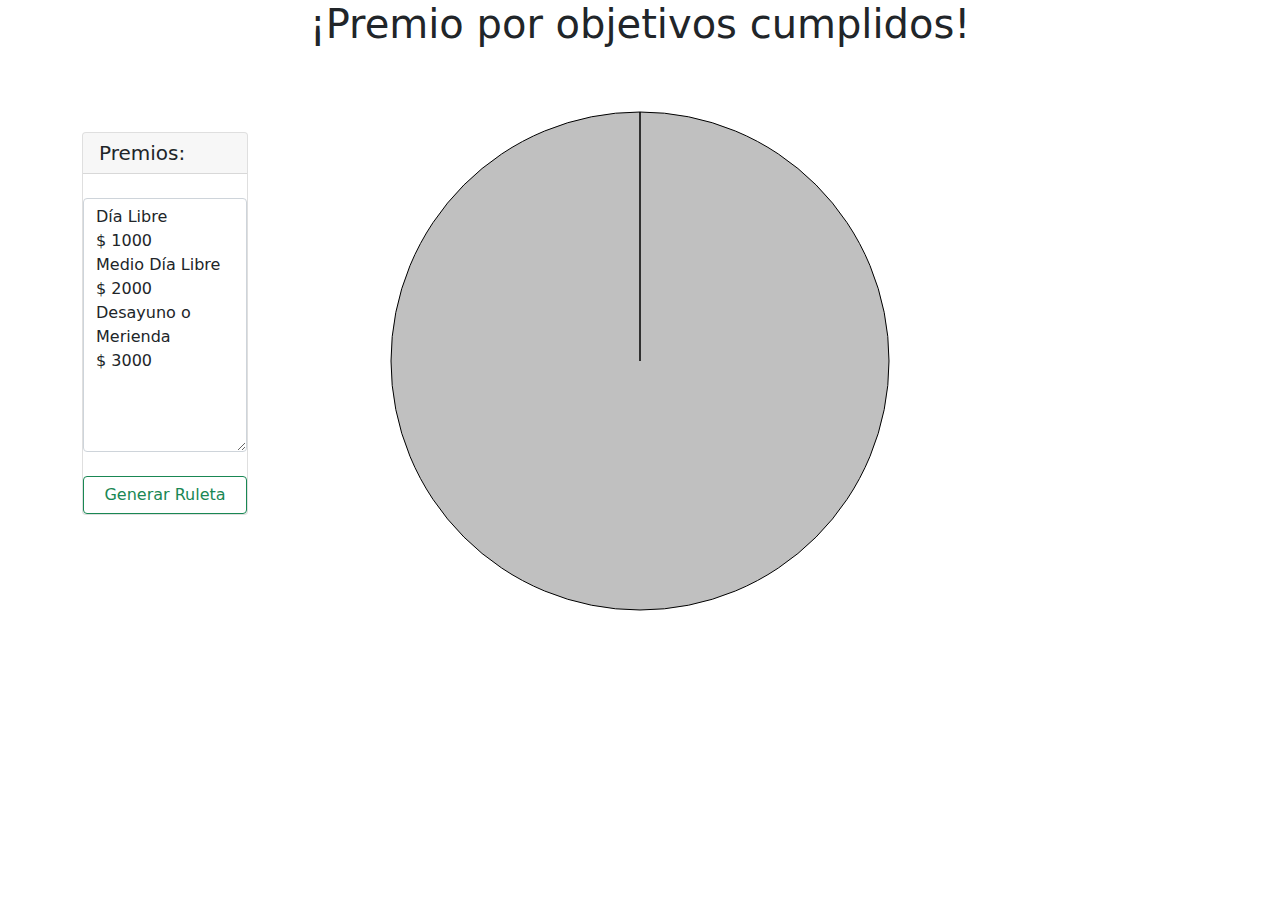
==== docs/index.html @ 14afdbbd "se crea carpeta docs" ====
<!DOCTYPE html>
<html lang="es">

<head>
    <meta charset="UTF-8">
    <meta name="viewport" content="width=device-width, initial-scale=1.0">

    <!--jQuery-->
    <script src="../Plugins/jquery/jquery-3.6.0.min.js"></script>
    <!--Bootstrap-->
    <link rel="stylesheet" href="../Plugins/bootstrap/css/bootstrap.min.css">
    <script src="../Plugins/bootstrap/js/bootstrap.min.js"></script>
    <!--Winwheel-->
    <script src="../Plugins/winwheel/Winwheel.min.js"></script>
    <!--TweenMax-->
    <script src="../Plugins/tweenmax/TweenMax.min.js"></script>
    <!--SweetAlert-->
    <link rel="stylesheet" href="../Plugins/sweetalert/css/sweetalert.css">
    <script src="../Plugins/sweetalert/js/sweetalert.min.js"></script>
    <!--Style Propios-->
    <link rel="stylesheet" href="../CSS/styles.css">
    <!--Funciones Propias-->
    <script src="../JS/ruleta.js"></script>

    <title>Ruleta de Probabilidad</title>

</head>

<body>
    <div class="container">

        <div class="row align-items-center">

            <!--Lista de premios-->
            <div class="col-2 text-justify">
                <div class="card">
                    <h5 class="card-header">
                        Premios:
                    </h5>
                    <br>
                    <textarea id="ListaPremios" class="form-control" rows="10">
Día Libre
$ 1000
Medio Día Libre
$ 2000
Desayuno o Merienda
$ 3000
                    </textarea>
                    <br>
                    <input type="button" class="btn btn-outline-success" onclick="leerElementos()" value="Generar Ruleta"/>

                </div>

            </div>

            <!--Ruleta-->
            <div class="col-8">
                <h1 style="text-align: center;">¡Premio por objetivos cumplidos!</h1>

                <div id="ruletaContainter" onclick="objRuleta.startAnimation();">
                    <canvas id="canvas" width="500" height="510">
                        Canvas not supported, use another browser.
                    </canvas>
                </div>

                <script>
                    let theWheel = new Winwheel();
                </script>
            </div>

            <!--Probabilidades-->
         <!--    <div class="col-2">
                <div class="card" style="width: 15rem;">
                   -->  
                    <!--Probabilidad total -->
               <!--      <div class="card">
                        <h6 class="card-header">Tiros m&aacute;ximos</h6>
                        <div class="card-body text-center">
                            <p class="card-text">Ingresa la cantidad de tiros máximos para obtener un premio en particular: </p>
                            <input type="text" id="tirosTotales" class="form-control">
                            <br>
                            <input type="button" onclick="generarProbabilidad()" class="btn btn-outline-primary btn-sm" value="Obtener Probabilidad">
                        </div>
                    </div>           
              
                <br>
            
                <h6 class="card-header">Probabilidades:</h6>
                    <div class="card-body">
                        <div class="card-text" id="texto"></div>
                    </div>
                </div>
            </div> -->

        </div>
    </div>

</body>

</html>
---- Plugins/sweetalert/css/sweetalert.css ----
body.stop-scrolling {
  height: 100%;
  overflow: hidden; }

.sweet-overlay {
  background-color: black;
  /* IE8 */
  -ms-filter: "progid:DXImageTransform.Microsoft.Alpha(Opacity=40)";
  /* IE8 */
  background-color: rgba(0, 0, 0, 0.4);
  position: fixed;
  left: 0;
  right: 0;
  top: 0;
  bottom: 0;
  display: none;
  z-index: 10000; }

.sweet-alert {
  background-color: white;
  font-family: 'Open Sans', 'Helvetica Neue', Helvetica, Arial, sans-serif;
  width: 478px;
  padding: 17px;
  border-radius: 5px;
  text-align: center;
  position: fixed;
  left: 50%;
  top: 50%;
  margin-left: -256px;
  margin-top: -200px;
  overflow: hidden;
  display: none;
  z-index: 99999; }
  @media all and (max-width: 540px) {
    .sweet-alert {
      width: auto;
      margin-left: 0;
      margin-right: 0;
      left: 15px;
      right: 15px; } }
  .sweet-alert h2 {
    color: #575757;
    font-size: 30px;
    text-align: center;
    font-weight: 600;
    text-transform: none;
    position: relative;
    margin: 25px 0;
    padding: 0;
    line-height: 40px;
    display: block; }
  .sweet-alert p {
    color: #797979;
    font-size: 16px;
    text-align: center;
    font-weight: 300;
    position: relative;
    text-align: inherit;
    float: none;
    margin: 0;
    padding: 0;
    line-height: normal; }
  .sweet-alert fieldset {
    border: none;
    position: relative; }
  .sweet-alert .sa-error-container {
    background-color: #f1f1f1;
    margin-left: -17px;
    margin-right: -17px;
    overflow: hidden;
    padding: 0 10px;
    max-height: 0;
    webkit-transition: padding 0.15s, max-height 0.15s;
    transition: padding 0.15s, max-height 0.15s; }
    .sweet-alert .sa-error-container.show {
      padding: 10px 0;
      max-height: 100px;
      webkit-transition: padding 0.2s, max-height 0.2s;
      transition: padding 0.25s, max-height 0.25s; }
    .sweet-alert .sa-error-container .icon {
      display: inline-block;
      width: 24px;
      height: 24px;
      border-radius: 50%;
      background-color: #ea7d7d;
      color: white;
      line-height: 24px;
      text-align: center;
      margin-right: 3px; }
    .sweet-alert .sa-error-container p {
      display: inline-block; }
  .sweet-alert .sa-input-error {
    position: absolute;
    top: 29px;
    right: 26px;
    width: 20px;
    height: 20px;
    opacity: 0;
    -webkit-transform: scale(0.5);
    transform: scale(0.5);
    -webkit-transform-origin: 50% 50%;
    transform-origin: 50% 50%;
    -webkit-transition: all 0.1s;
    transition: all 0.1s; }
    .sweet-alert .sa-input-error::before, .sweet-alert .sa-input-error::after {
      content: "";
      width: 20px;
      height: 6px;
      background-color: #f06e57;
      border-radius: 3px;
      position: absolute;
      top: 50%;
      margin-top: -4px;
      left: 50%;
      margin-left: -9px; }
    .sweet-alert .sa-input-error::before {
      -webkit-transform: rotate(-45deg);
      transform: rotate(-45deg); }
    .sweet-alert .sa-input-error::after {
      -webkit-transform: rotate(45deg);
      transform: rotate(45deg); }
    .sweet-alert .sa-input-error.show {
      opacity: 1;
      -webkit-transform: scale(1);
      transform: scale(1); }
  .sweet-alert input {
    width: 100%;
    box-sizing: border-box;
    border-radius: 3px;
    border: 1px solid #d7d7d7;
    height: 43px;
    margin-top: 10px;
    margin-bottom: 17px;
    font-size: 18px;
    box-shadow: inset 0px 1px 1px rgba(0, 0, 0, 0.06);
    padding: 0 12px;
    display: none;
    -webkit-transition: all 0.3s;
    transition: all 0.3s; }
    .sweet-alert input:focus {
      outline: none;
      box-shadow: 0px 0px 3px #c4e6f5;
      border: 1px solid #b4dbed; }
      .sweet-alert input:focus::-moz-placeholder {
        transition: opacity 0.3s 0.03s ease;
        opacity: 0.5; }
      .sweet-alert input:focus:-ms-input-placeholder {
        transition: opacity 0.3s 0.03s ease;
        opacity: 0.5; }
      .sweet-alert input:focus::-webkit-input-placeholder {
        transition: opacity 0.3s 0.03s ease;
        opacity: 0.5; }
    .sweet-alert input::-moz-placeholder {
      color: #bdbdbd; }
    .sweet-alert input::-ms-clear {
      display: none; }
    .sweet-alert input:-ms-input-placeholder {
      color: #bdbdbd; }
    .sweet-alert input::-webkit-input-placeholder {
      color: #bdbdbd; }
  .sweet-alert.show-input input {
    display: block; }
  .sweet-alert .sa-confirm-button-container {
    display: inline-block;
    position: relative; }
  .sweet-alert .la-ball-fall {
    position: absolute;
    left: 50%;
    top: 50%;
    margin-left: -27px;
    margin-top: 4px;
    opacity: 0;
    visibility: hidden; }
  .sweet-alert button {
    background-color: #8CD4F5;
    color: white;
    border: none;
    box-shadow: none;
    font-size: 17px;
    font-weight: 500;
    -webkit-border-radius: 4px;
    border-radius: 5px;
    padding: 10px 32px;
    margin: 26px 5px 0 5px;
    cursor: pointer; }
    .sweet-alert button:focus {
      outline: none;
      box-shadow: 0 0 2px rgba(128, 179, 235, 0.5), inset 0 0 0 1px rgba(0, 0, 0, 0.05); }
    .sweet-alert button:hover {
      background-color: #7ecff4; }
    .sweet-alert button:active {
      background-color: #5dc2f1; }
    .sweet-alert button.cancel {
      background-color: #C1C1C1; }
      .sweet-alert button.cancel:hover {
        background-color: #b9b9b9; }
      .sweet-alert button.cancel:active {
        background-color: #a8a8a8; }
      .sweet-alert button.cancel:focus {
        box-shadow: rgba(197, 205, 211, 0.8) 0px 0px 2px, rgba(0, 0, 0, 0.0470588) 0px 0px 0px 1px inset !important; }
    .sweet-alert button[disabled] {
      opacity: .6;
      cursor: default; }
    .sweet-alert button.confirm[disabled] {
      color: transparent; }
      .sweet-alert button.confirm[disabled] ~ .la-ball-fall {
        opacity: 1;
        visibility: visible;
        transition-delay: 0s; }
    .sweet-alert button::-moz-focus-inner {
      border: 0; }
  .sweet-alert[data-has-cancel-button=false] button {
    box-shadow: none !important; }
  .sweet-alert[data-has-confirm-button=false][data-has-cancel-button=false] {
    padding-bottom: 40px; }
  .sweet-alert .sa-icon {
    width: 80px;
    height: 80px;
    border: 4px solid gray;
    -webkit-border-radius: 40px;
    border-radius: 40px;
    border-radius: 50%;
    margin: 20px auto;
    padding: 0;
    position: relative;
    box-sizing: content-box; }
    .sweet-alert .sa-icon.sa-error {
      border-color: #F27474; }
      .sweet-alert .sa-icon.sa-error .sa-x-mark {
        position: relative;
        display: block; }
      .sweet-alert .sa-icon.sa-error .sa-line {
        position: absolute;
        height: 5px;
        width: 47px;
        background-color: #F27474;
        display: block;
        top: 37px;
        border-radius: 2px; }
        .sweet-alert .sa-icon.sa-error .sa-line.sa-left {
          -webkit-transform: rotate(45deg);
          transform: rotate(45deg);
          left: 17px; }
        .sweet-alert .sa-icon.sa-error .sa-line.sa-right {
          -webkit-transform: rotate(-45deg);
          transform: rotate(-45deg);
          right: 16px; }
    .sweet-alert .sa-icon.sa-warning {
      border-color: #F8BB86; }
      .sweet-alert .sa-icon.sa-warning .sa-body {
        position: absolute;
        width: 5px;
        height: 47px;
        left: 50%;
        top: 10px;
        -webkit-border-radius: 2px;
        border-radius: 2px;
        margin-left: -2px;
        background-color: #F8BB86; }
      .sweet-alert .sa-icon.sa-warning .sa-dot {
        position: absolute;
        width: 7px;
        height: 7px;
        -webkit-border-radius: 50%;
        border-radius: 50%;
        margin-left: -3px;
        left: 50%;
        bottom: 10px;
        background-color: #F8BB86; }
    .sweet-alert .sa-icon.sa-info {
      border-color: #C9DAE1; }
      .sweet-alert .sa-icon.sa-info::before {
        content: "";
        position: absolute;
        width: 5px;
        height: 29px;
        left: 50%;
        bottom: 17px;
        border-radius: 2px;
        margin-left: -2px;
        background-color: #C9DAE1; }
      .sweet-alert .sa-icon.sa-info::after {
        content: "";
        position: absolute;
        width: 7px;
        height: 7px;
        border-radius: 50%;
        margin-left: -3px;
        top: 19px;
        background-color: #C9DAE1;
        left: 50%; }
    .sweet-alert .sa-icon.sa-success {
      border-color: #A5DC86; }
      .sweet-alert .sa-icon.sa-success::before, .sweet-alert .sa-icon.sa-success::after {
        content: '';
        -webkit-border-radius: 40px;
        border-radius: 40px;
        border-radius: 50%;
        position: absolute;
        width: 60px;
        height: 120px;
        background: white;
        -webkit-transform: rotate(45deg);
        transform: rotate(45deg); }
      .sweet-alert .sa-icon.sa-success::before {
        -webkit-border-radius: 120px 0 0 120px;
        border-radius: 120px 0 0 120px;
        top: -7px;
        left: -33px;
        -webkit-transform: rotate(-45deg);
        transform: rotate(-45deg);
        -webkit-transform-origin: 60px 60px;
        transform-origin: 60px 60px; }
      .sweet-alert .sa-icon.sa-success::after {
        -webkit-border-radius: 0 120px 120px 0;
        border-radius: 0 120px 120px 0;
        top: -11px;
        left: 30px;
        -webkit-transform: rotate(-45deg);
        transform: rotate(-45deg);
        -webkit-transform-origin: 0px 60px;
        transform-origin: 0px 60px; }
      .sweet-alert .sa-icon.sa-success .sa-placeholder {
        width: 80px;
        height: 80px;
        border: 4px solid rgba(165, 220, 134, 0.2);
        -webkit-border-radius: 40px;
        border-radius: 40px;
        border-radius: 50%;
        box-sizing: content-box;
        position: absolute;
        left: -4px;
        top: -4px;
        z-index: 2; }
      .sweet-alert .sa-icon.sa-success .sa-fix {
        width: 5px;
        height: 90px;
        background-color: white;
        position: absolute;
        left: 28px;
        top: 8px;
        z-index: 1;
        -webkit-transform: rotate(-45deg);
        transform: rotate(-45deg); }
      .sweet-alert .sa-icon.sa-success .sa-line {
        height: 5px;
        background-color: #A5DC86;
        display: block;
        border-radius: 2px;
        position: absolute;
        z-index: 2; }
        .sweet-alert .sa-icon.sa-success .sa-line.sa-tip {
          width: 25px;
          left: 14px;
          top: 46px;
          -webkit-transform: rotate(45deg);
          transform: rotate(45deg); }
        .sweet-alert .sa-icon.sa-success .sa-line.sa-long {
          width: 47px;
          right: 8px;
          top: 38px;
          -webkit-transform: rotate(-45deg);
          transform: rotate(-45deg); }
    .sweet-alert .sa-icon.sa-custom {
      background-size: contain;
      border-radius: 0;
      border: none;
      background-position: center center;
      background-repeat: no-repeat; }

/*
 * Animations
 */
@-webkit-keyframes showSweetAlert {
  0% {
    transform: scale(0.7);
    -webkit-transform: scale(0.7); }
  45% {
    transform: scale(1.05);
    -webkit-transform: scale(1.05); }
  80% {
    transform: scale(0.95);
    -webkit-transform: scale(0.95); }
  100% {
    transform: scale(1);
    -webkit-transform: scale(1); } }

@keyframes showSweetAlert {
  0% {
    transform: scale(0.7);
    -webkit-transform: scale(0.7); }
  45% {
    transform: scale(1.05);
    -webkit-transform: scale(1.05); }
  80% {
    transform: scale(0.95);
    -webkit-transform: scale(0.95); }
  100% {
    transform: scale(1);
    -webkit-transform: scale(1); } }

@-webkit-keyframes hideSweetAlert {
  0% {
    transform: scale(1);
    -webkit-transform: scale(1); }
  100% {
    transform: scale(0.5);
    -webkit-transform: scale(0.5); } }

@keyframes hideSweetAlert {
  0% {
    transform: scale(1);
    -webkit-transform: scale(1); }
  100% {
    transform: scale(0.5);
    -webkit-transform: scale(0.5); } }

@-webkit-keyframes slideFromTop {
  0% {
    top: 0%; }
  100% {
    top: 50%; } }

@keyframes slideFromTop {
  0% {
    top: 0%; }
  100% {
    top: 50%; } }

@-webkit-keyframes slideToTop {
  0% {
    top: 50%; }
  100% {
    top: 0%; } }

@keyframes slideToTop {
  0% {
    top: 50%; }
  100% {
    top: 0%; } }

@-webkit-keyframes slideFromBottom {
  0% {
    top: 70%; }
  100% {
    top: 50%; } }

@keyframes slideFromBottom {
  0% {
    top: 70%; }
  100% {
    top: 50%; } }

@-webkit-keyframes slideToBottom {
  0% {
    top: 50%; }
  100% {
    top: 70%; } }

@keyframes slideToBottom {
  0% {
    top: 50%; }
  100% {
    top: 70%; } }

.showSweetAlert[data-animation=pop] {
  -webkit-animation: showSweetAlert 0.3s;
  animation: showSweetAlert 0.3s; }

.showSweetAlert[data-animation=none] {
  -webkit-animation: none;
  animation: none; }

.showSweetAlert[data-animation=slide-from-top] {
  -webkit-animation: slideFromTop 0.3s;
  animation: slideFromTop 0.3s; }

.showSweetAlert[data-animation=slide-from-bottom] {
  -webkit-animation: slideFromBottom 0.3s;
  animation: slideFromBottom 0.3s; }

.hideSweetAlert[data-animation=pop] {
  -webkit-animation: hideSweetAlert 0.2s;
  animation: hideSweetAlert 0.2s; }

.hideSweetAlert[data-animation=none] {
  -webkit-animation: none;
  animation: none; }

.hideSweetAlert[data-animation=slide-from-top] {
  -webkit-animation: slideToTop 0.4s;
  animation: slideToTop 0.4s; }

.hideSweetAlert[data-animation=slide-from-bottom] {
  -webkit-animation: slideToBottom 0.3s;
  animation: slideToBottom 0.3s; }

@-webkit-keyframes animateSuccessTip {
  0% {
    width: 0;
    left: 1px;
    top: 19px; }
  54% {
    width: 0;
    left: 1px;
    top: 19px; }
  70% {
    width: 50px;
    left: -8px;
    top: 37px; }
  84% {
    width: 17px;
    left: 21px;
    top: 48px; }
  100% {
    width: 25px;
    left: 14px;
    top: 45px; } }

@keyframes animateSuccessTip {
  0% {
    width: 0;
    left: 1px;
    top: 19px; }
  54% {
    width: 0;
    left: 1px;
    top: 19px; }
  70% {
    width: 50px;
    left: -8px;
    top: 37px; }
  84% {
    width: 17px;
    left: 21px;
    top: 48px; }
  100% {
    width: 25px;
    left: 14px;
    top: 45px; } }

@-webkit-keyframes animateSuccessLong {
  0% {
    width: 0;
    right: 46px;
    top: 54px; }
  65% {
    width: 0;
    right: 46px;
    top: 54px; }
  84% {
    width: 55px;
    right: 0px;
    top: 35px; }
  100% {
    width: 47px;
    right: 8px;
    top: 38px; } }

@keyframes animateSuccessLong {
  0% {
    width: 0;
    right: 46px;
    top: 54px; }
  65% {
    width: 0;
    right: 46px;
    top: 54px; }
  84% {
    width: 55px;
    right: 0px;
    top: 35px; }
  100% {
    width: 47px;
    right: 8px;
    top: 38px; } }

@-webkit-keyframes rotatePlaceholder {
  0% {
    transform: rotate(-45deg);
    -webkit-transform: rotate(-45deg); }
  5% {
    transform: rotate(-45deg);
    -webkit-transform: rotate(-45deg); }
  12% {
    transform: rotate(-405deg);
    -webkit-transform: rotate(-405deg); }
  100% {
    transform: rotate(-405deg);
    -webkit-transform: rotate(-405deg); } }

@keyframes rotatePlaceholder {
  0% {
    transform: rotate(-45deg);
    -webkit-transform: rotate(-45deg); }
  5% {
    transform: rotate(-45deg);
    -webkit-transform: rotate(-45deg); }
  12% {
    transform: rotate(-405deg);
    -webkit-transform: rotate(-405deg); }
  100% {
    transform: rotate(-405deg);
    -webkit-transform: rotate(-405deg); } }

.animateSuccessTip {
  -webkit-animation: animateSuccessTip 0.75s;
  animation: animateSuccessTip 0.75s; }

.animateSuccessLong {
  -webkit-animation: animateSuccessLong 0.75s;
  animation: animateSuccessLong 0.75s; }

.sa-icon.sa-success.animate::after {
  -webkit-animation: rotatePlaceholder 4.25s ease-in;
  animation: rotatePlaceholder 4.25s ease-in; }

@-webkit-keyframes animateErrorIcon {
  0% {
    transform: rotateX(100deg);
    -webkit-transform: rotateX(100deg);
    opacity: 0; }
  100% {
    transform: rotateX(0deg);
    -webkit-transform: rotateX(0deg);
    opacity: 1; } }

@keyframes animateErrorIcon {
  0% {
    transform: rotateX(100deg);
    -webkit-transform: rotateX(100deg);
    opacity: 0; }
  100% {
    transform: rotateX(0deg);
    -webkit-transform: rotateX(0deg);
    opacity: 1; } }

.animateErrorIcon {
  -webkit-animation: animateErrorIcon 0.5s;
  animation: animateErrorIcon 0.5s; }

@-webkit-keyframes animateXMark {
  0% {
    transform: scale(0.4);
    -webkit-transform: scale(0.4);
    margin-top: 26px;
    opacity: 0; }
  50% {
    transform: scale(0.4);
    -webkit-transform: scale(0.4);
    margin-top: 26px;
    opacity: 0; }
  80% {
    transform: scale(1.15);
    -webkit-transform: scale(1.15);
    margin-top: -6px; }
  100% {
    transform: scale(1);
    -webkit-transform: scale(1);
    margin-top: 0;
    opacity: 1; } }

@keyframes animateXMark {
  0% {
    transform: scale(0.4);
    -webkit-transform: scale(0.4);
    margin-top: 26px;
    opacity: 0; }
  50% {
    transform: scale(0.4);
    -webkit-transform: scale(0.4);
    margin-top: 26px;
    opacity: 0; }
  80% {
    transform: scale(1.15);
    -webkit-transform: scale(1.15);
    margin-top: -6px; }
  100% {
    transform: scale(1);
    -webkit-transform: scale(1);
    margin-top: 0;
    opacity: 1; } }

.animateXMark {
  -webkit-animation: animateXMark 0.5s;
  animation: animateXMark 0.5s; }

@-webkit-keyframes pulseWarning {
  0% {
    border-color: #F8D486; }
  100% {
    border-color: #F8BB86; } }

@keyframes pulseWarning {
  0% {
    border-color: #F8D486; }
  100% {
    border-color: #F8BB86; } }

.pulseWarning {
  -webkit-animation: pulseWarning 0.75s infinite alternate;
  animation: pulseWarning 0.75s infinite alternate; }

@-webkit-keyframes pulseWarningIns {
  0% {
    background-color: #F8D486; }
  100% {
    background-color: #F8BB86; } }

@keyframes pulseWarningIns {
  0% {
    background-color: #F8D486; }
  100% {
    background-color: #F8BB86; } }

.pulseWarningIns {
  -webkit-animation: pulseWarningIns 0.75s infinite alternate;
  animation: pulseWarningIns 0.75s infinite alternate; }

@-webkit-keyframes rotate-loading {
  0% {
    transform: rotate(0deg); }
  100% {
    transform: rotate(360deg); } }

@keyframes rotate-loading {
  0% {
    transform: rotate(0deg); }
  100% {
    transform: rotate(360deg); } }

/* Internet Explorer 9 has some special quirks that are fixed here */
/* The icons are not animated. */
/* This file is automatically merged into sweet-alert.min.js through Gulp */
/* Error icon */
.sweet-alert .sa-icon.sa-error .sa-line.sa-left {
  -ms-transform: rotate(45deg) \9; }

.sweet-alert .sa-icon.sa-error .sa-line.sa-right {
  -ms-transform: rotate(-45deg) \9; }

/* Success icon */
.sweet-alert .sa-icon.sa-success {
  border-color: transparent\9; }

.sweet-alert .sa-icon.sa-success .sa-line.sa-tip {
  -ms-transform: rotate(45deg) \9; }

.sweet-alert .sa-icon.sa-success .sa-line.sa-long {
  -ms-transform: rotate(-45deg) \9; }

/*!
 * Load Awesome v1.1.0 (http://github.danielcardoso.net/load-awesome/)
 * Copyright 2015 Daniel Cardoso <@DanielCardoso>
 * Licensed under MIT
 */
.la-ball-fall,
.la-ball-fall > div {
  position: relative;
  -webkit-box-sizing: border-box;
  -moz-box-sizing: border-box;
  box-sizing: border-box; }

.la-ball-fall {
  display: block;
  font-size: 0;
  color: #fff; }

.la-ball-fall.la-dark {
  color: #333; }

.la-ball-fall > div {
  display: inline-block;
  float: none;
  background-color: currentColor;
  border: 0 solid currentColor; }

.la-ball-fall {
  width: 54px;
  height: 18px; }

.la-ball-fall > div {
  width: 10px;
  height: 10px;
  margin: 4px;
  border-radius: 100%;
  opacity: 0;
  -webkit-animation: ball-fall 1s ease-in-out infinite;
  -moz-animation: ball-fall 1s ease-in-out infinite;
  -o-animation: ball-fall 1s ease-in-out infinite;
  animation: ball-fall 1s ease-in-out infinite; }

.la-ball-fall > div:nth-child(1) {
  -webkit-animation-delay: -200ms;
  -moz-animation-delay: -200ms;
  -o-animation-delay: -200ms;
  animation-delay: -200ms; }

.la-ball-fall > div:nth-child(2) {
  -webkit-animation-delay: -100ms;
  -moz-animation-delay: -100ms;
  -o-animation-delay: -100ms;
  animation-delay: -100ms; }

.la-ball-fall > div:nth-child(3) {
  -webkit-animation-delay: 0ms;
  -moz-animation-delay: 0ms;
  -o-animation-delay: 0ms;
  animation-delay: 0ms; }

.la-ball-fall.la-sm {
  width: 26px;
  height: 8px; }

.la-ball-fall.la-sm > div {
  width: 4px;
  height: 4px;
  margin: 2px; }

.la-ball-fall.la-2x {
  width: 108px;
  height: 36px; }

.la-ball-fall.la-2x > div {
  width: 20px;
  height: 20px;
  margin: 8px; }

.la-ball-fall.la-3x {
  width: 162px;
  height: 54px; }

.la-ball-fall.la-3x > div {
  width: 30px;
  height: 30px;
  margin: 12px; }

/*
 * Animation
 */
@-webkit-keyframes ball-fall {
  0% {
    opacity: 0;
    -webkit-transform: translateY(-145%);
    transform: translateY(-145%); }
  10% {
    opacity: .5; }
  20% {
    opacity: 1;
    -webkit-transform: translateY(0);
    transform: translateY(0); }
  80% {
    opacity: 1;
    -webkit-transform: translateY(0);
    transform: translateY(0); }
  90% {
    opacity: .5; }
  100% {
    opacity: 0;
    -webkit-transform: translateY(145%);
    transform: translateY(145%); } }

@-moz-keyframes ball-fall {
  0% {
    opacity: 0;
    -moz-transform: translateY(-145%);
    transform: translateY(-145%); }
  10% {
    opacity: .5; }
  20% {
    opacity: 1;
    -moz-transform: translateY(0);
    transform: translateY(0); }
  80% {
    opacity: 1;
    -moz-transform: translateY(0);
    transform: translateY(0); }
  90% {
    opacity: .5; }
  100% {
    opacity: 0;
    -moz-transform: translateY(145%);
    transform: translateY(145%); } }

@-o-keyframes ball-fall {
  0% {
    opacity: 0;
    -o-transform: translateY(-145%);
    transform: translateY(-145%); }
  10% {
    opacity: .5; }
  20% {
    opacity: 1;
    -o-transform: translateY(0);
    transform: translateY(0); }
  80% {
    opacity: 1;
    -o-transform: translateY(0);
    transform: translateY(0); }
  90% {
    opacity: .5; }
  100% {
    opacity: 0;
    -o-transform: translateY(145%);
    transform: translateY(145%); } }

@keyframes ball-fall {
  0% {
    opacity: 0;
    -webkit-transform: translateY(-145%);
    -moz-transform: translateY(-145%);
    -o-transform: translateY(-145%);
    transform: translateY(-145%); }
  10% {
    opacity: .5; }
  20% {
    opacity: 1;
    -webkit-transform: translateY(0);
    -moz-transform: translateY(0);
    -o-transform: translateY(0);
    transform: translateY(0); }
  80% {
    opacity: 1;
    -webkit-transform: translateY(0);
    -moz-transform: translateY(0);
    -o-transform: translateY(0);
    transform: translateY(0); }
  90% {
    opacity: .5; }
  100% {
    opacity: 0;
    -webkit-transform: translateY(145%);
    -moz-transform: translateY(145%);
    -o-transform: translateY(145%);
    transform: translateY(145%); } }
---- CSS/styles.css ----
#ruletaContainer{
    background-position: center;
    align-items: center;
    cursor: pointer;
}

#canvas{
    padding: 30px;
    padding-top: 50px;
    margin: auto;
    display: flex;
}
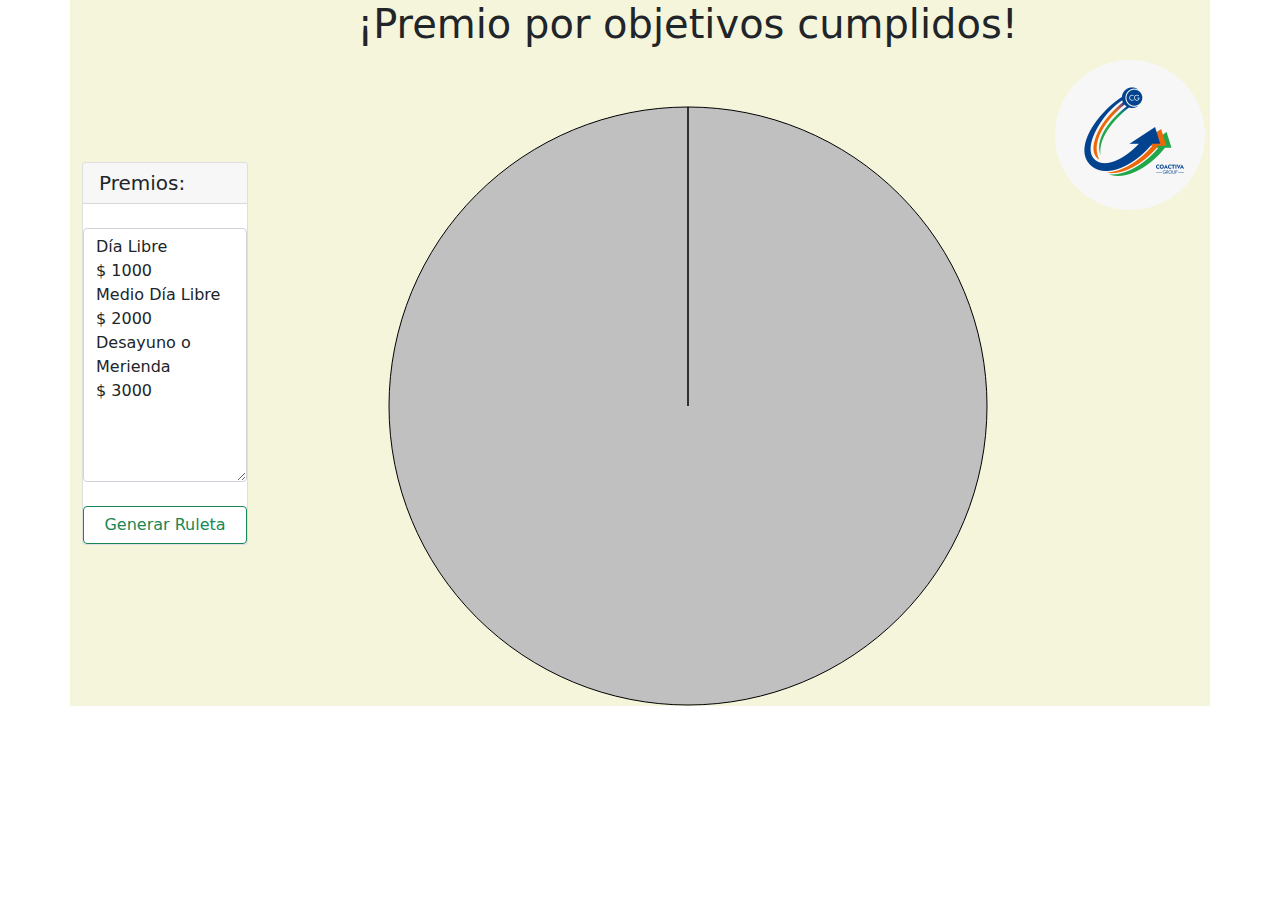
==== commit 6b3df606: "se cambian colores de la ruleta y se agrega logo" ====
--- a/docs/index.html
+++ b/docs/index.html
@@ -22,12 +22,12 @@
     <!--Funciones Propias-->
     <script src="../JS/ruleta.js"></script>
 
-    <title>Ruleta de Probabilidad</title>
+    <title>Ruleta de Premios</title>
 
 </head>
 
 <body>
-    <div class="container">
+    <div class="container img-container">
 
         <div class="row align-items-center">
 
@@ -48,18 +48,19 @@
                     </textarea>
                     <br>
                     <input type="button" class="btn btn-outline-success" onclick="leerElementos()" value="Generar Ruleta"/>
-
                 </div>
-
             </div>
-
             <!--Ruleta-->
-            <div class="col-8">
+            <div class="col-9">
                 <h1 style="text-align: center;">¡Premio por objetivos cumplidos!</h1>
-
+                <!-- <div >
+                    <img class="img-center" src="../img/coactiva-group-arrow.jpeg" alt="">
+                </div> -->
                 <div id="ruletaContainter" onclick="objRuleta.startAnimation();">
-                    <canvas id="canvas" width="500" height="510">
+                    <img class="img-center" src="../img/coactiva-group-arrow.jpeg" alt="">
+                    <canvas id="canvas" width="800" height="600">
                         Canvas not supported, use another browser.
+                     
                     </canvas>
                 </div>
 
@@ -67,31 +68,6 @@
                     let theWheel = new Winwheel();
                 </script>
             </div>
-
-            <!--Probabilidades-->
-         <!--    <div class="col-2">
-                <div class="card" style="width: 15rem;">
-                   -->  
-                    <!--Probabilidad total -->
-               <!--      <div class="card">
-                        <h6 class="card-header">Tiros m&aacute;ximos</h6>
-                        <div class="card-body text-center">
-                            <p class="card-text">Ingresa la cantidad de tiros máximos para obtener un premio en particular: </p>
-                            <input type="text" id="tirosTotales" class="form-control">
-                            <br>
-                            <input type="button" onclick="generarProbabilidad()" class="btn btn-outline-primary btn-sm" value="Obtener Probabilidad">
-                        </div>
-                    </div>           
-              
-                <br>
-            
-                <h6 class="card-header">Probabilidades:</h6>
-                    <div class="card-body">
-                        <div class="card-text" id="texto"></div>
-                    </div>
-                </div>
-            </div> -->
-
         </div>
     </div>
 
--- a/CSS/styles.css
+++ b/CSS/styles.css
@@ -1,12 +1,32 @@
 #ruletaContainer{
+   
+    position: relative;
+    display: flex;
+    width: 800px;
     background-position: center;
     align-items: center;
     cursor: pointer;
 }
 
 #canvas{
-    padding: 30px;
+    font-size: 150px;
+    padding: 0px;
     padding-top: 50px;
-    margin: auto;
+    margin:auto;
     display: flex;
+}
+.img-center{
+    z-index: 999;
+    position: absolute;
+    border-radius: 50%;
+    right: 75px;
+    top: 60px;
+    width: 150px;
+}
+.img-container{
+    background-color:beige;
+}
+
+.f-size {
+    font-size:  150px;
 }